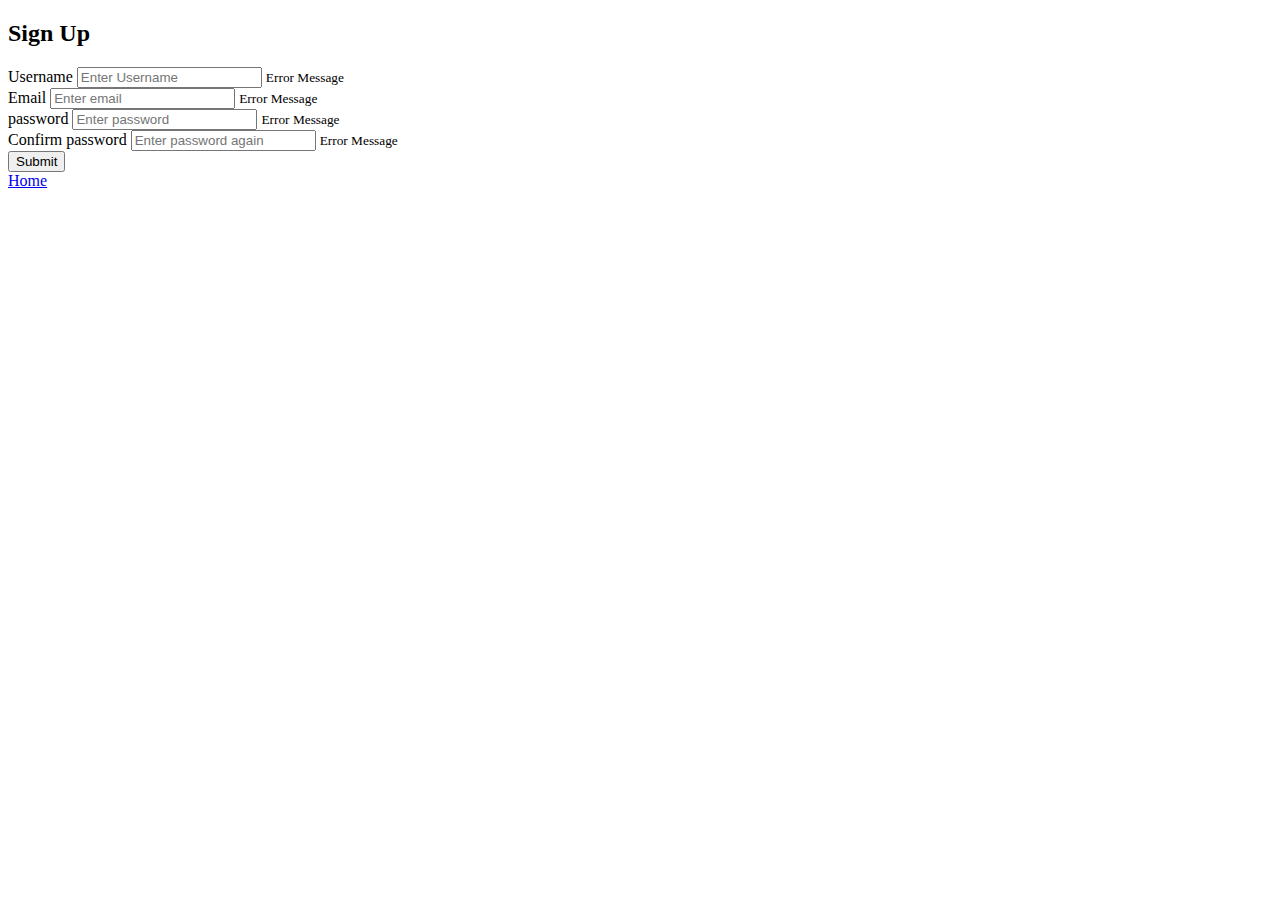
==== p01/index.html @ c3288d79 "Html for project 1" ====
<!DOCTYPE html>
<html lang="en">

<head>
    <meta charset="UTF-8">
    <meta name="viewport" content="width=device-width, initial-scale=1.0">
    <link rel="stylesheet" href="style.css">
    <title>Html Form Validation</title>
</head>

<body>
    <div class="container">
        <form id="form" class="form">
            <h2>Sign Up</h2>
            <div class="formcontrol">
                <label for="username">Username</label>
                <input type="text" id="username" placeholder="Enter Username"></input>
                <small>Error Message</small>
            </div>

            <div class="formcontrol">
                <label for="email">Email</label>
                <input type="text" id="email" placeholder="Enter email"></input>
                <small>Error Message</small>
            </div>


            <div class="formcontrol">
                <label for="password">password</label>
                <input type="password" id="password" placeholder="Enter password"></input>
                <small>Error Message</small>
            </div>

            <div class="formcontrol">
                <label for="password2">Confirm password</label>
                <input type="password" id="password2" placeholder="Enter password again"></input>
                <small>Error Message</small>
            </div>
            <button>Submit</button>
        </form>
        <a href="../index.html">Home</a>
    </div>


    <script src="script.js"></script>
</body>

</html>
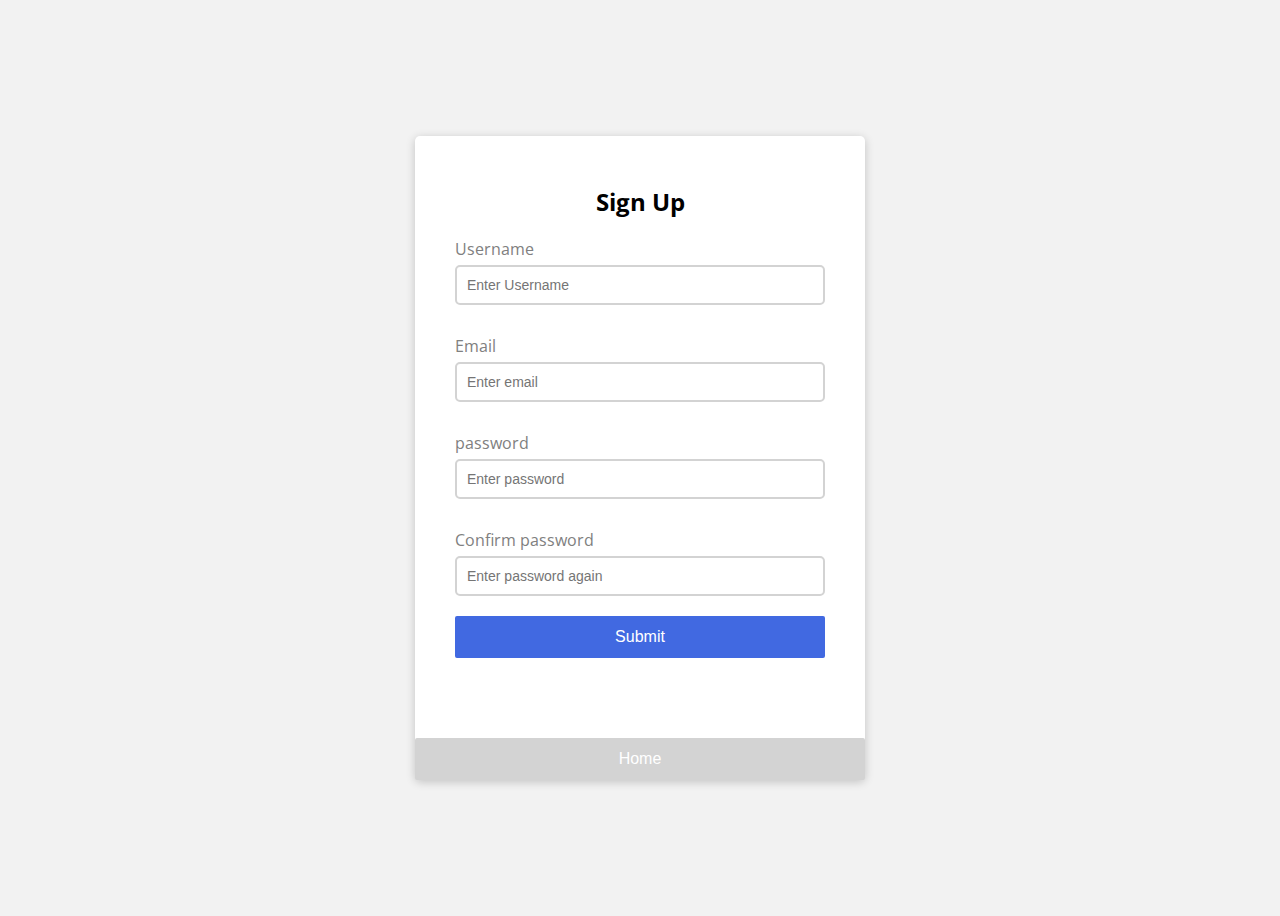
==== commit 6810a198: "completed css project 1" ====
--- a/p01/index.html
+++ b/p01/index.html
@@ -12,34 +12,41 @@
     <div class="container">
         <form id="form" class="form">
             <h2>Sign Up</h2>
-            <div class="formcontrol">
+            <div class="form-control">
                 <label for="username">Username</label>
                 <input type="text" id="username" placeholder="Enter Username"></input>
                 <small>Error Message</small>
             </div>
 
-            <div class="formcontrol">
+            <div class="form-control">
                 <label for="email">Email</label>
                 <input type="text" id="email" placeholder="Enter email"></input>
                 <small>Error Message</small>
             </div>
 
 
-            <div class="formcontrol">
+            <div class="form-control">
                 <label for="password">password</label>
                 <input type="password" id="password" placeholder="Enter password"></input>
                 <small>Error Message</small>
             </div>
 
-            <div class="formcontrol">
+            <div class="form-control">
                 <label for="password2">Confirm password</label>
                 <input type="password" id="password2" placeholder="Enter password again"></input>
                 <small>Error Message</small>
+                <button>Submit</button>
+
             </div>
-            <button>Submit</button>
+
+
         </form>
-        <a href="../index.html">Home</a>
+        <a href="../index.html">
+            <button class="home">Home</button>
+        </a>
     </div>
+
+
 
 
     <script src="script.js"></script>
--- a/p01/style.css
+++ b/p01/style.css
@@ -0,0 +1,110 @@
+@import url('https://fonts.googleapis.com/css2?family=Open+Sans&display=swap');
+* {
+    box-sizing: border-box;
+}
+
+:root {
+    --success-color: limegreen;
+    --error-color: orangered;
+}
+
+body {
+    background-color: hsla(0, 0%, 50%, 0.1);
+    font-family: 'Open Sans', sans-serif;
+    display: flex;
+    align-items: center;
+    justify-content: center;
+    min-height: 100vh;
+}
+
+.container {
+    background-color: white;
+    border-radius: 5px;
+    box-shadow: 0 2px 10px rgb(0, 0, 0, 0.2);
+    width: 450px;
+}
+
+h2 {
+    text-align: center;
+    margin-bottom: 20px;
+}
+
+.form {
+    padding: 30px 40px;
+}
+
+.form-control {
+    margin-bottom: 10px;
+    padding-bottom: 20px;
+    position: relative;
+}
+
+.form-control label {
+    color: gray;
+    display: block;
+    margin-bottom: 5px;
+}
+
+.form-control input {
+    border: 2px solid lightgray;
+    border-radius: 5px;
+    display: block;
+    width: 100%;
+    font-size: 14px;
+    padding: 10px;
+}
+
+.form-control input:focus {
+    outline: 0;
+    border-color: gray;
+}
+
+.form-control.success input {
+    border-color: var(--success-color);
+}
+
+.form-control.error input {
+    border-color: var(--error-color);
+}
+
+.form-control small {
+    color: var(--error-color);
+    position: absolute;
+    left: 0;
+    bottom: 0;
+    visibility: hidden;
+}
+
+.form-control.error small {
+    visibility: visible;
+}
+
+.form-control button {
+    cursor: pointer;
+    background-color: royalblue;
+    border: 2px solid royalblue;
+    display: block;
+    border-radius: 2px;
+    font-size: 16px;
+    width: 100%;
+    margin-top: 20px;
+    padding: 10px;
+    color: white;
+}
+
+button.home {
+    cursor: pointer;
+    background-color: lightgray;
+    border: 2px solid lightgray;
+    display: block;
+    border-radius: 2px;
+    font-size: 16px;
+    width: 100%;
+    margin-top: 20px;
+    padding: 10px;
+    color: white;
+}
+
+a {
+    text-decoration: none;
+}